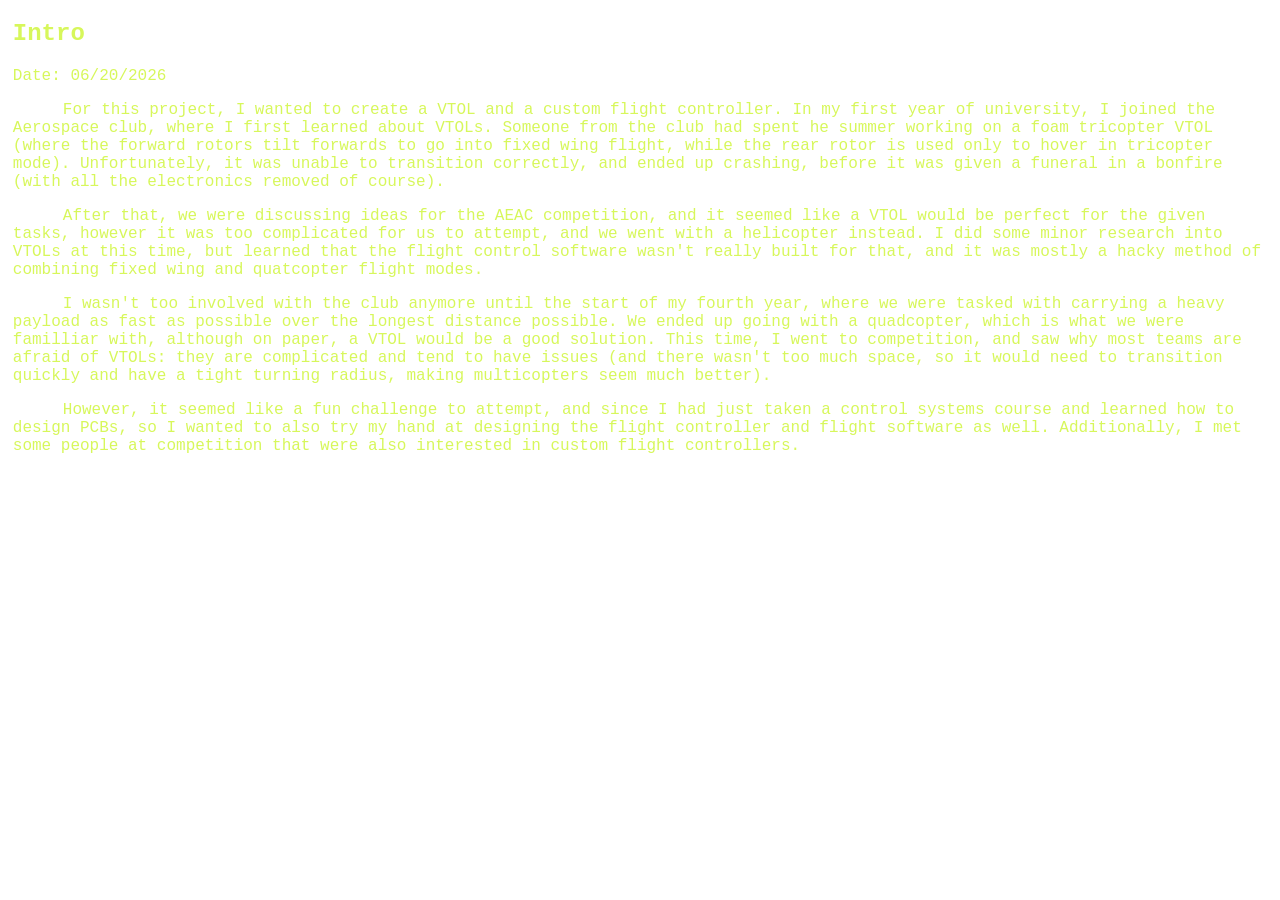
==== devlogs/pages/000_intro.html @ ebf363cf "Created devlogs" ====
<!DOCTYPE html>
<html lang="en" dir="ltr">
    <head>
        <meta charset="utf-8">
        <title>Intro</title>
        <link rel="stylesheet" type="text/css" href="../style.css">
    </head>
    <body>
        <h2>Intro</h2>
        <time datetime="2026-06-20">Date: 06/20/2026</time>
        <p>For this project, I wanted to create a VTOL and a custom flight controller. In my first year of university, I joined the Aerospace club, where I first learned about VTOLs. Someone from the club had spent he summer working on a foam tricopter VTOL (where the forward rotors tilt forwards to go into fixed wing flight, while the rear rotor is used only to hover in tricopter mode). Unfortunately, it was unable to transition correctly, and ended up crashing, before it was given a funeral in a bonfire (with all the electronics removed of course).</p>
        <p>After that, we were discussing ideas for the AEAC competition, and it seemed like a VTOL would be perfect for the given tasks, however it was too complicated for us to attempt, and we went with a helicopter instead. I did some minor research into VTOLs at this time, but learned that the flight control software wasn't really built for that, and it was mostly a hacky method of combining fixed wing and quatcopter flight modes.</p>
        <p>I wasn't too involved with the club anymore until the start of my fourth year, where we were tasked with carrying a heavy payload as fast as possible over the longest distance possible. We ended up going with a quadcopter, which is what we were familliar with, although on paper, a VTOL would be a good solution. This time, I went to competition, and saw why most teams are afraid of VTOLs: they are complicated and tend to have issues (and there wasn't too much space, so it would need to transition quickly and have a tight turning radius, making multicopters seem much better).</p>
        <p>However, it seemed like a fun challenge to attempt, and since I had just taken a control systems course and learned how to design PCBs, so I wanted to also try my hand at designing the flight controller and flight software as well. Additionally, I met some people at competition that were also interested in custom flight controllers.</p>
        <script src="../image_zoom.js"></script>
    </body>
</html>
---- devlogs/style.css ----
body {
    font-family: Courier, monospace;
    width: 98%;
    margin-left: 1%;
    color: #D7F75B;
}
  
img, video, canvas {
    display: block;
    max-width: 60%;
    max-height: 70vh;
    min-width: 30%;
    min-height: 30vh;
    height: auto;
    margin: auto;
    border-radius: 10px;
}

body > p {
  text-indent: 50px;
}

body > label,button,input {
  position: relative;
  width: 60%;
  left: 20%;
  margin-top:0;
  margin-bottom: 1.5vh;
}

.imageContainer{
    display: block;
    margin: 4% auto;
    border-radius: 10px;
    overflow:hidden;
}

::-webkit-scrollbar {
  width: 8px;
}

::-webkit-scrollbar-track {
  background-color: #48B;
}

::-webkit-scrollbar-thumb {
  background-color: #34A;
  border-radius: 4px;
}
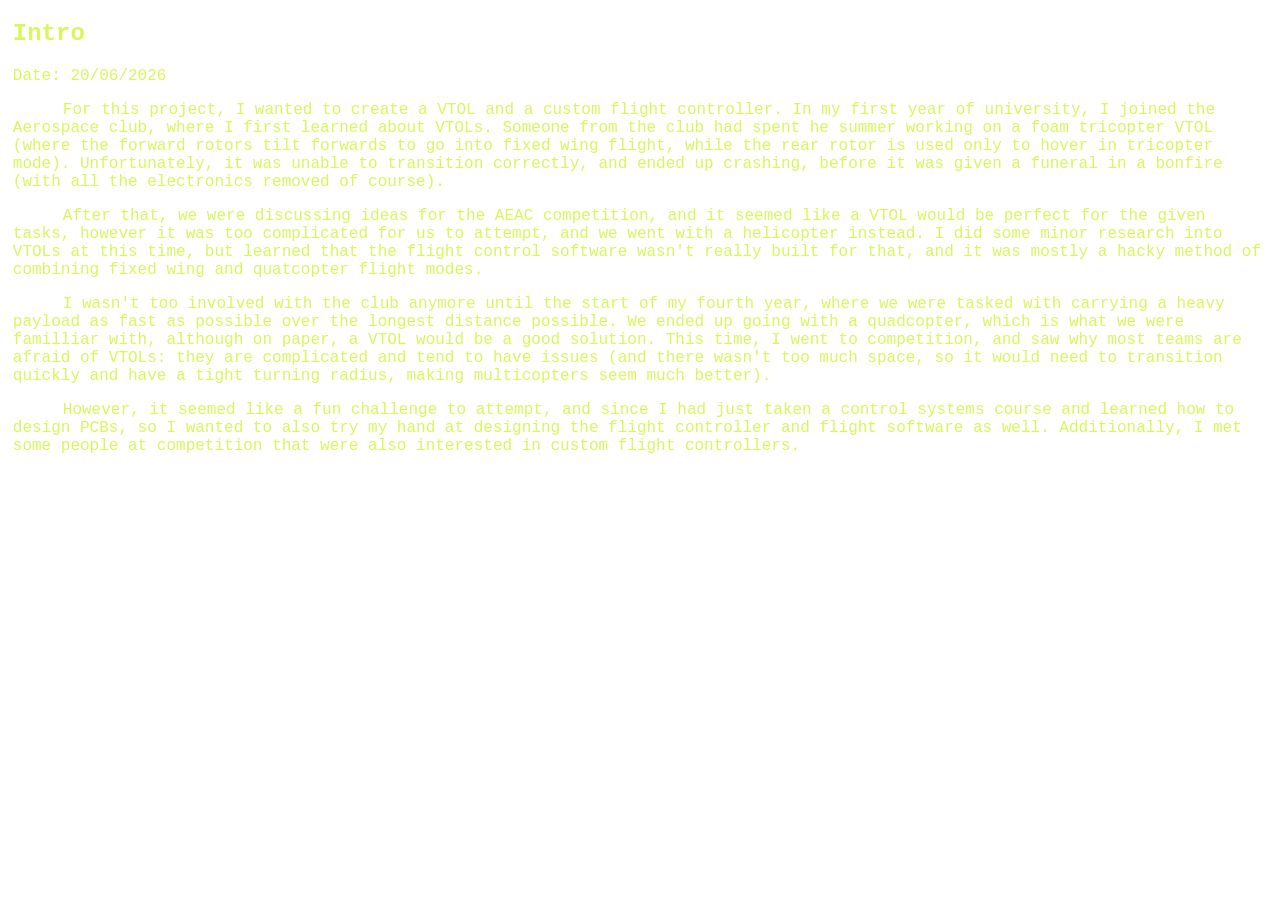
==== commit c1d805f8: "Added 2d drone simulator" ====
--- a/devlogs/pages/000_intro.html
+++ b/devlogs/pages/000_intro.html
@@ -7,7 +7,7 @@
     </head>
     <body>
         <h2>Intro</h2>
-        <time datetime="2026-06-20">Date: 06/20/2026</time>
+        <time datetime="2026-06-20">Date: 20/06/2026</time>
         <p>For this project, I wanted to create a VTOL and a custom flight controller. In my first year of university, I joined the Aerospace club, where I first learned about VTOLs. Someone from the club had spent he summer working on a foam tricopter VTOL (where the forward rotors tilt forwards to go into fixed wing flight, while the rear rotor is used only to hover in tricopter mode). Unfortunately, it was unable to transition correctly, and ended up crashing, before it was given a funeral in a bonfire (with all the electronics removed of course).</p>
         <p>After that, we were discussing ideas for the AEAC competition, and it seemed like a VTOL would be perfect for the given tasks, however it was too complicated for us to attempt, and we went with a helicopter instead. I did some minor research into VTOLs at this time, but learned that the flight control software wasn't really built for that, and it was mostly a hacky method of combining fixed wing and quatcopter flight modes.</p>
         <p>I wasn't too involved with the club anymore until the start of my fourth year, where we were tasked with carrying a heavy payload as fast as possible over the longest distance possible. We ended up going with a quadcopter, which is what we were familliar with, although on paper, a VTOL would be a good solution. This time, I went to competition, and saw why most teams are afraid of VTOLs: they are complicated and tend to have issues (and there wasn't too much space, so it would need to transition quickly and have a tight turning radius, making multicopters seem much better).</p>
--- a/devlogs/style.css
+++ b/devlogs/style.css
@@ -2,18 +2,34 @@
     font-family: Courier, monospace;
     width: 98%;
     margin-left: 1%;
+    margin-right: 1%;
     color: #D7F75B;
 }
   
 img, video, canvas {
     display: block;
-    max-width: 60%;
+    max-width: 80%;
     max-height: 70vh;
-    min-width: 30%;
-    min-height: 30vh;
+    min-width: 20%;
+    min-height: 20vh;
     height: auto;
-    margin: auto;
+    justify-self: center;
+    margin:0;
     border-radius: 10px;
+}
+.script{
+    display: block;
+    max-width: 80%;
+    max-height: 100vh;
+    min-width: 20%;
+    min-height: 10vh;
+    height: auto;
+    margin: 0;
+    border-radius: 10px;
+}
+
+iframe{
+  justify-self: center;
 }
 
 body > p {
@@ -21,11 +37,7 @@
 }
 
 body > label,button,input {
-  position: relative;
-  width: 60%;
-  left: 20%;
-  margin-top:0;
-  margin-bottom: 1.5vh;
+
 }
 
 .imageContainer{
